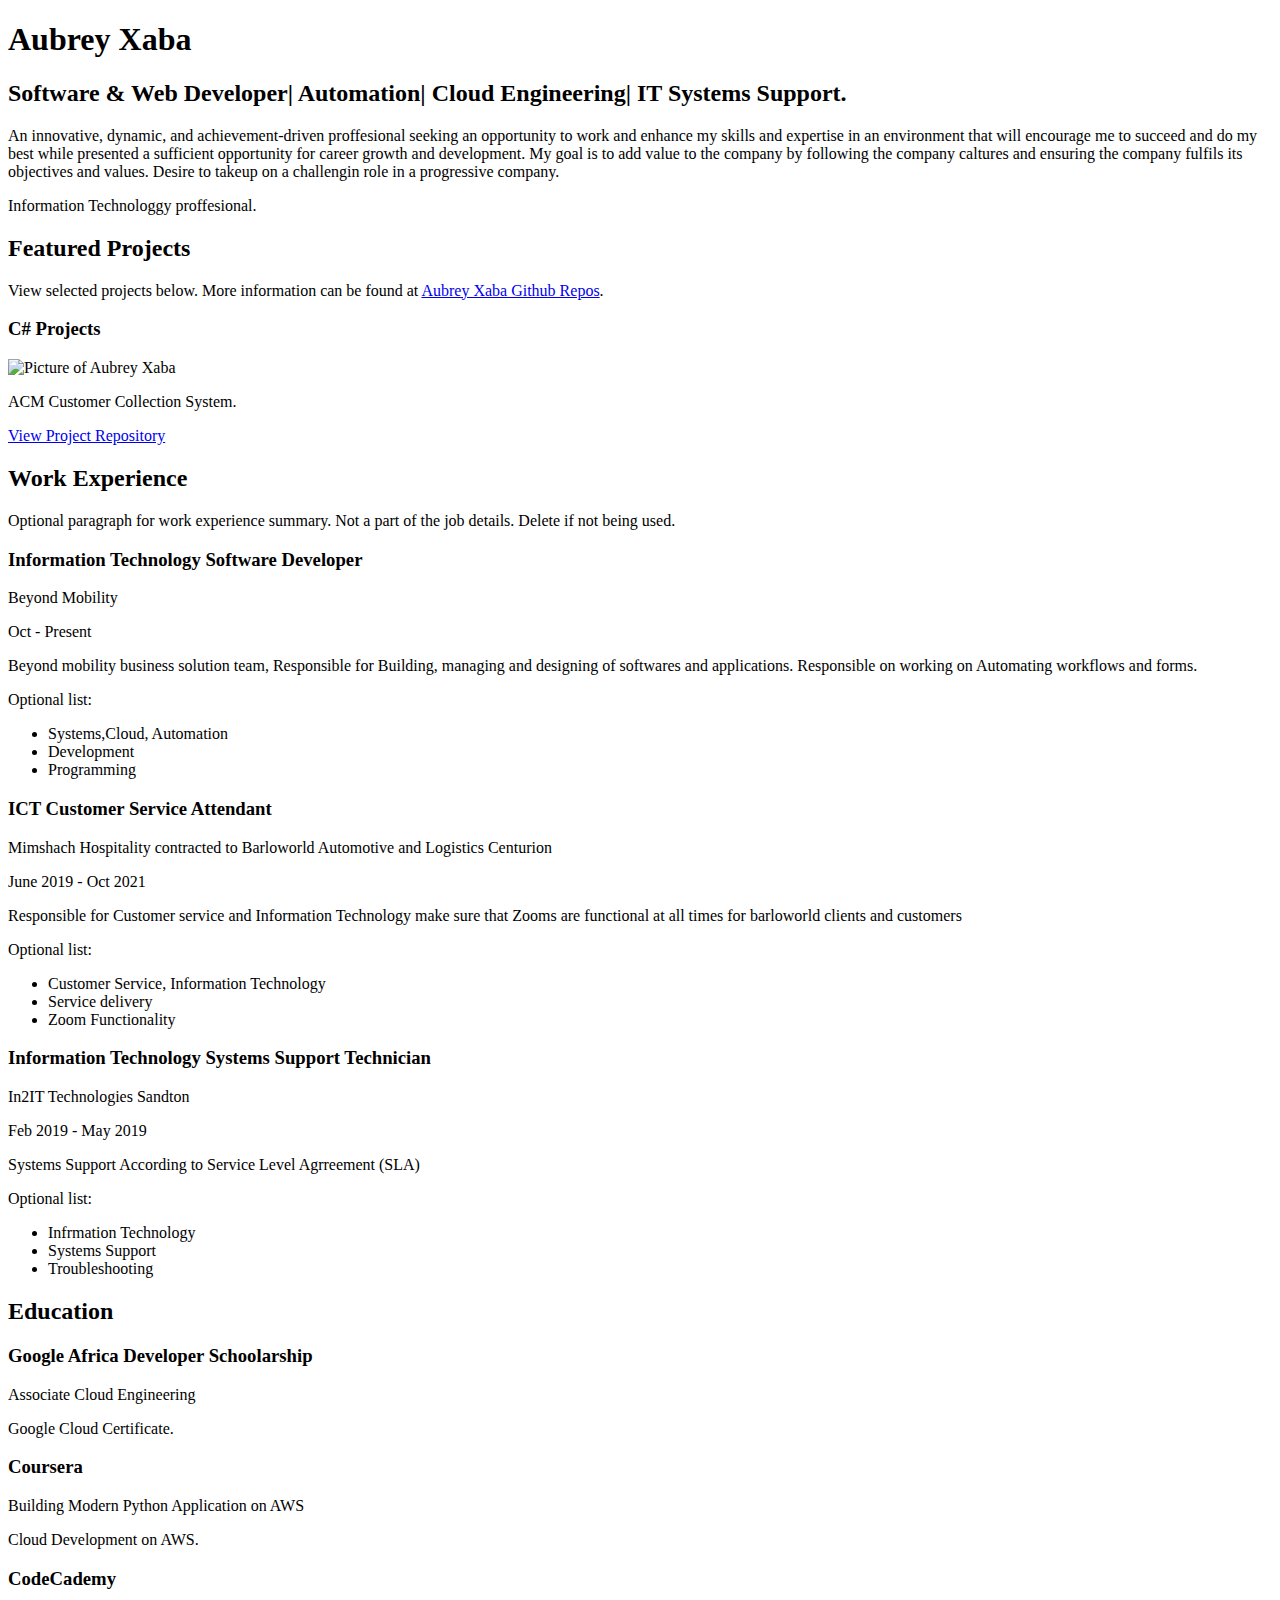
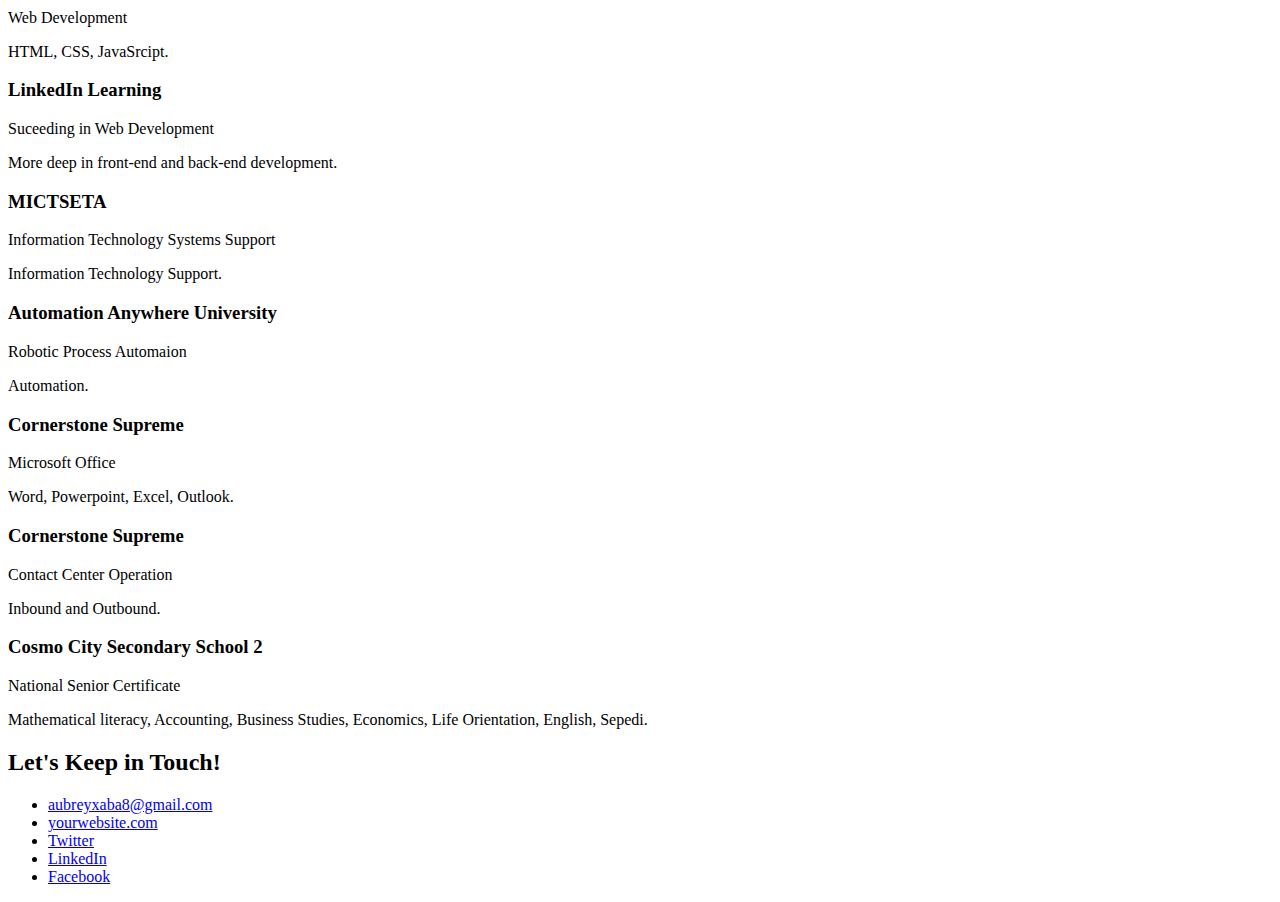
==== My Project Profile/index.html @ c6f8b1d3 "Add files via upload" ====
<!DOCTYPE html>
<html lang="en">
  <head>
    <meta charset="UTF-8">
    <meta name="viewport" content="width=device-width, initial-scale=1.0">
    <title>Aubrey Xaba Profile</title>
    <link rel="stylesheet" href="css/styles.css">
  </head>
  <body>
    <main>
      <!-- ***********************  ABOUT / PROFILE  *********************** -->
      <header>
        <h1>Aubrey Xaba</h1>
        <h2>Software & Web Developer| Automation| Cloud Engineering| IT Systems Support.</h2>

        <p>An innovative, dynamic, and achievement-driven proffesional seeking an opportunity to work and enhance my skills and expertise in an environment that will encourage me to succeed and do my best while presented a sufficient opportunity for career growth and development. My goal is to add value to the company by following the company caltures and ensuring the company fulfils its objectives and values. Desire to takeup on a challengin role in a progressive company.</p>
        <p>Information Technologgy proffesional.</p>
      </header>

      <!-- ********************  PROJECTS / PORTFOLIO  ********************* -->
      <section>
        <h2>Featured Projects</h2>
        <p>View selected projects below. More information can be found at <a href="https://github.com/AubreyXaba/aubrey">Aubrey Xaba Github Repos</a>.</p>

        <!-- Copy the whole <section> block to add more projects. -->
        <section>
          <h3>C# Projects</h3>
          <img src="https://picsum.photos/seed/picsum/200/300" alt="Picture of Aubrey Xaba">
          <p>ACM Customer Collection System.</p>
          <a href="https://github.com/AubreyXaba/ACM" target="_blank">View Project Repository</a>

        </section>
        <!-- End of Project block. -->
      </section>

      <!-- ***********************  WORK EXPERIENCE  *********************** -->
      <section>
        <h2>Work Experience</h2>
        <p>Optional paragraph for work experience summary. Not a part of the job details. Delete if not being used.</p>

        <!-- Copy this whole <section> block to add more jobs. -->
        <section>
          <h3>Information Technology Software Developer</h3>
          <p>Beyond Mobility</p>
          <p>Oct - Present</p>
          <p>Beyond mobility business solution team, Responsible for Building, managing and designing of softwares and applications. Responsible on working on Automating workflows and forms.</p>
          <p>Optional list:</p>
          <ul>
            <li>Systems,Cloud, Automation</li>
            <li>Development</li>
            <li>Programming</li>
          </ul>

          <h3>ICT Customer Service Attendant</h3>
          <p>Mimshach Hospitality contracted to Barloworld Automotive and Logistics Centurion</p>
          <p>June 2019 - Oct 2021</p>
          <p>Responsible for Customer service and Information Technology make sure that Zooms are functional at all times for barloworld clients and customers</p>
          <p>Optional list:</p>
          <ul>
            <li>Customer Service, Information Technology</li>
            <li>Service delivery</li>
            <li>Zoom Functionality</li>
          </ul>

          <h3>Information Technology Systems Support Technician</h3>
          <p>In2IT Technologies Sandton</p>
          <p>Feb 2019 - May 2019</p>
          <p>Systems Support According to Service Level Agrreement (SLA) </p>
          <p>Optional list:</p>
          <ul>
            <li>Infrmation Technology</li>
            <li>Systems Support</li>
            <li>Troubleshooting</li>
          </ul>
        </section>
        <!-- End of Job block. -->
      </section>

      <!-- ******************  EDUCATION & CERTIFICATIONS ****************** -->
      <section>
        <h2>Education</h2>

        <!-- Copy this whole <section> block to add more schools. -->
        <section>
          <h3>Google Africa Developer Schoolarship</h3>
          <p>Associate Cloud Engineering</p>
          <p>Google Cloud Certificate.</p>

          <h3>Coursera</h3>
          <p>Building Modern Python Application on AWS</p>
          <p>Cloud Development on AWS.</p>

          <h3>CodeCademy</h3>
          <p>Web Development</p>
          <p>HTML, CSS, JavaSrcipt.</p>

          <h3>LinkedIn Learning</h3>
          <p>Suceeding in Web Development</p>
          <p>More deep in front-end and back-end development.</p>

          <h3>MICTSETA</h3>
          <p>Information Technology Systems Support</p>
          <p>Information Technology Support.</p>

          <h3>Automation Anywhere University</h3>
          <p>Robotic Process Automaion</p>
          <p>Automation.</p>

          <h3>Cornerstone Supreme</h3>
          <p>Microsoft Office</p>
          <p>Word, Powerpoint, Excel, Outlook.</p>

          <h3>Cornerstone Supreme</h3>
          <p>Contact Center Operation</p>
          <p>Inbound and Outbound.</p>

          <h3>Cosmo City Secondary School 2</h3>
          <p>National Senior Certificate</p>
          <p>Mathematical literacy, Accounting, Business Studies, Economics, Life Orientation, English, Sepedi.</p>
        </section>
        <!-- End of School block. -->
      </section>

      <!-- *****************  CONTACT INFO / SOCIAL MEDIA  ***************** -->
      <footer>
        <h2>Let's Keep in Touch!</h2>

        <!-- Social media and contact links. Add or remove any networks. -->
        <ul>
          <li><a href="Aubreyxaba8@gmail.com">aubreyxaba8@gmail.com</a></li>
          <li><a href="http://yourwebsite.com" target="_blank">yourwebsite.com</a></li>
          <li><a href="#" target="_blank">Twitter</a></li>
          <li><a href="#" target="_blank">LinkedIn</a></li>
          <li><a href="#" target="_blank">Facebook</a></li>
        </ul>
      </footer>
    </main>
  </body>
</html>
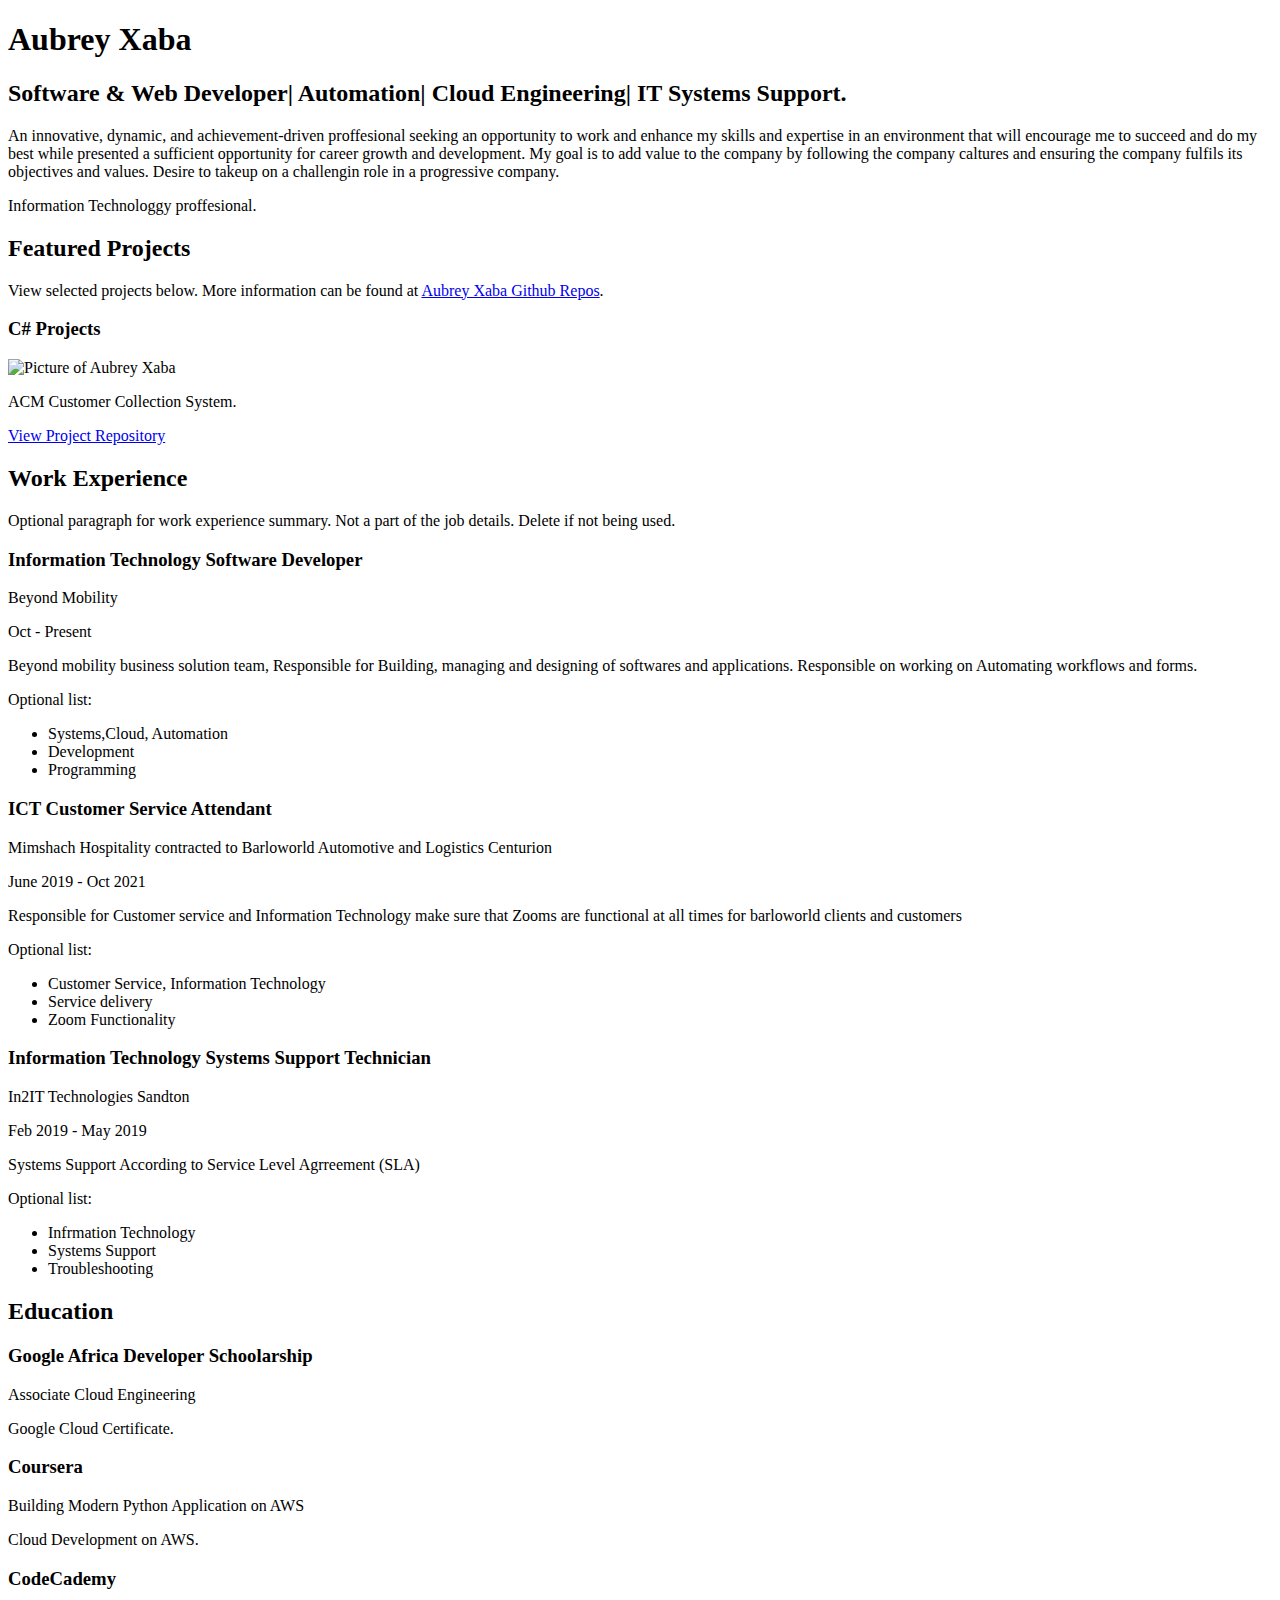
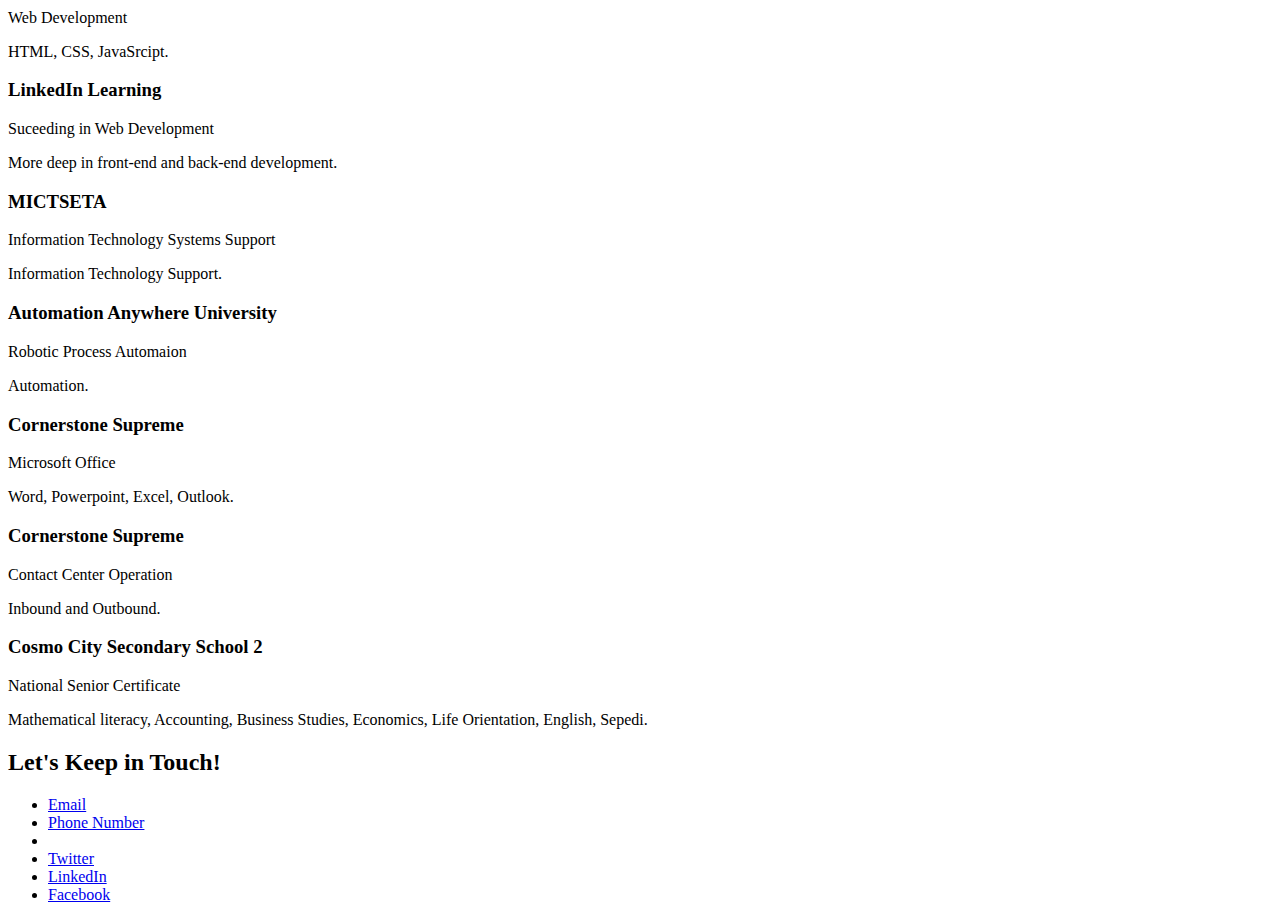
==== commit 0e8bde5c: "Update index.html" ====
--- a/My Project Profile/index.html
+++ b/My Project Profile/index.html
@@ -127,8 +127,8 @@
 
         <!-- Social media and contact links. Add or remove any networks. -->
         <ul>
-          <li><a href="Aubreyxaba8@gmail.com">aubreyxaba8@gmail.com</a></li>
-          <li><a href="http://yourwebsite.com" target="_blank">yourwebsite.com</a></li>
+          <li><a href="Aubreyxaba8@gmail.com">Email</a></li>
+          <li><a href="0678351615" target="_blank">Phone Number</a><li>
           <li><a href="#" target="_blank">Twitter</a></li>
           <li><a href="#" target="_blank">LinkedIn</a></li>
           <li><a href="#" target="_blank">Facebook</a></li>
